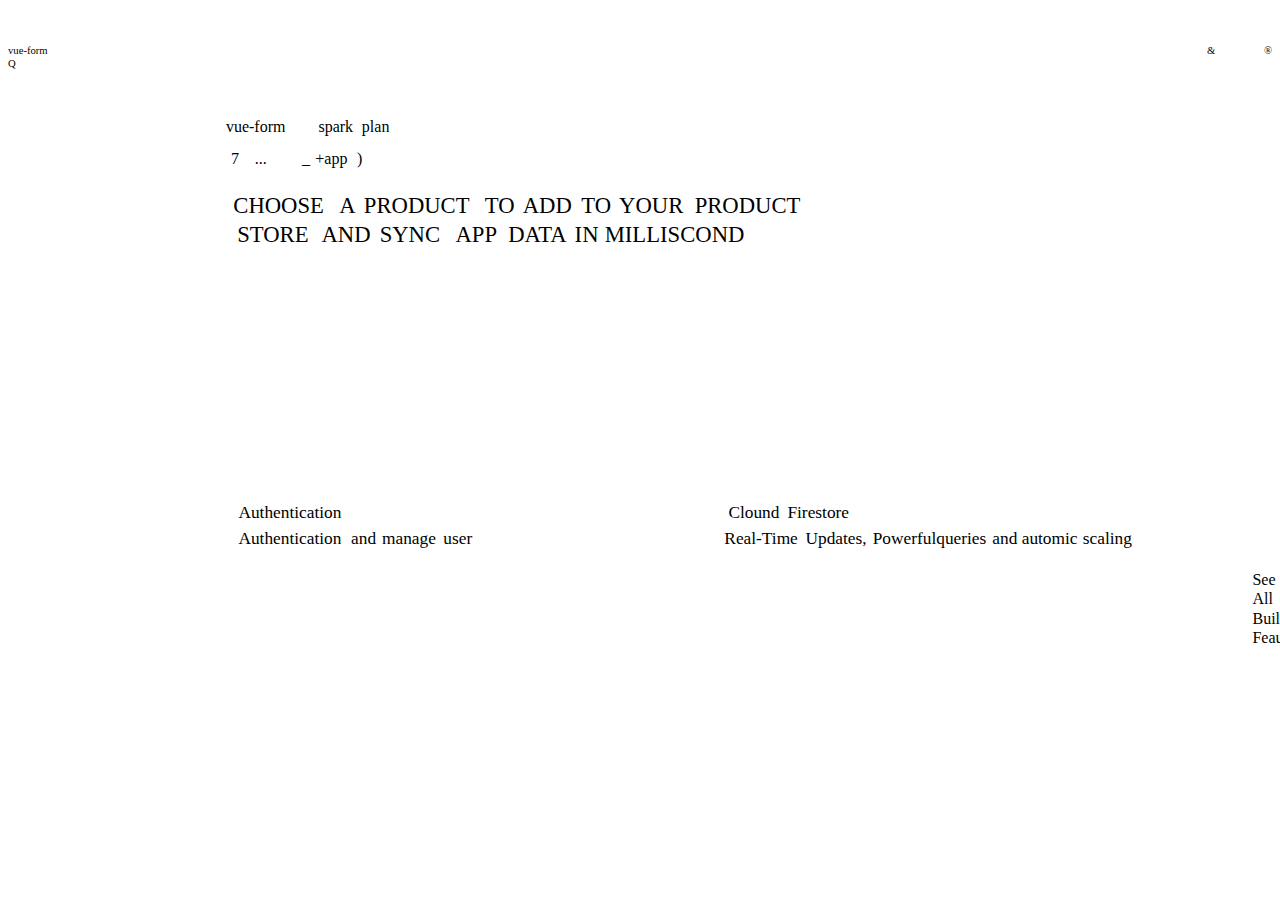
==== image preview.html @ 174f3f91 "Add files via upload" ====
<html><head><meta http-equiv="Content-Type" content="text/html; charset=utf-8" /><meta http-equiv="Content-Style-Type" content="text/css" /><meta name="generator" content="Aspose.Words for .NET 24.2.0" /><title></title><style type="text/css">body { font-family:'Times New Roman'; font-size:12pt }p { margin:0pt }</style></head><body><div><p style="margin-top:32.85pt; text-align:justify; line-height:9.75pt"><span style="font-family:Calibri; font-size:8pt">vue-form</span><span style="font-family:Calibri; font-size:8pt; letter-spacing:867.4pt"> </span><span style="font-family:Calibri; font-size:8pt">&amp;</span><span style="font-family:Calibri; font-size:8pt; letter-spacing:34.5pt"> </span><span style="font-family:Calibri; font-size:8pt">®</span><span style="font-family:Calibri; font-size:8pt; letter-spacing:35.9pt"> </span><span style="font-family:Calibri; font-size:8pt">Q</span></p><p style="margin-top:35.65pt; margin-left:163.45pt; text-align:justify; line-height:14.6pt"><span style="font-family:Calibri">vue-form</span><span style="font-family:Calibri; letter-spacing:21.75pt"> </span><span style="font-family:Calibri">spark</span><span style="font-family:Calibri; letter-spacing:3.55pt"> </span><span style="font-family:Calibri">plan</span></p><p style="margin-top:9.15pt; margin-left:167.3pt; text-align:justify; line-height:14.6pt"><span style="font-family:Calibri">7</span><span style="font-family:Calibri; letter-spacing:8.75pt"> </span><span style="font-family:Calibri">...</span><span style="font-family:Calibri; letter-spacing:23.5pt"> </span><span style="font-family:Calibri">_</span><span style="font-family:Calibri; letter-spacing:0.9pt"> </span><span style="font-family:Calibri">+app</span><span style="font-family:Calibri; letter-spacing:4.15pt"> </span><span style="font-family:Calibri">)</span></p><p style="margin-top:17.35pt; margin-left:168.95pt; text-align:justify; line-height:20.75pt"><span style="font-family:Calibri; font-size:17pt">CHOOSE</span><span style="font-family:Calibri; font-size:17pt; letter-spacing:7.25pt"> </span><span style="font-family:Calibri; font-size:17pt">A</span><span style="font-family:Calibri; font-size:17pt; letter-spacing:1.9pt"> </span><span style="font-family:Calibri; font-size:17pt">PRODUCT</span><span style="font-family:Calibri; font-size:17pt; letter-spacing:7.15pt"> </span><span style="font-family:Calibri; font-size:17pt">TO</span><span style="font-family:Calibri; font-size:17pt; letter-spacing:1.8pt"> </span><span style="font-family:Calibri; font-size:17pt">ADD</span><span style="font-family:Calibri; font-size:17pt; letter-spacing:2.85pt"> </span><span style="font-family:Calibri; font-size:17pt">TO</span><span style="font-family:Calibri; font-size:17pt; letter-spacing:1.8pt"> </span><span style="font-family:Calibri; font-size:17pt">YOUR</span><span style="font-family:Calibri; font-size:17pt; letter-spacing:4.25pt"> </span><span style="font-family:Calibri; font-size:17pt">PRODUCT</span></p><p style="margin-top:1.35pt; margin-left:171.85pt; text-align:justify; line-height:20.75pt"><span style="font-family:Calibri; font-size:17pt">STORE</span><span style="font-family:Calibri; font-size:17pt; letter-spacing:5.5pt"> </span><span style="font-family:Calibri; font-size:17pt">AND</span><span style="font-family:Calibri; font-size:17pt; letter-spacing:2.55pt"> </span><span style="font-family:Calibri; font-size:17pt">SYNC</span><span style="font-family:Calibri; font-size:17pt; letter-spacing:7.3pt"> </span><span style="font-family:Calibri; font-size:17pt">APP</span><span style="font-family:Calibri; font-size:17pt; letter-spacing:4.05pt"> </span><span style="font-family:Calibri; font-size:17pt">DATA</span><span style="font-family:Calibri; font-size:17pt; letter-spacing:1.65pt"> </span><span style="font-family:Calibri; font-size:17pt">IN</span><span style="font-family:Calibri; font-size:17pt; letter-spacing:0.35pt"> </span><span style="font-family:Calibri; font-size:17pt">MILLISCOND</span></p><p style="margin-top:189.7pt; margin-left:172.8pt; text-align:justify; line-height:15.85pt"><span style="font-family:Calibri; font-size:13pt">Authentication</span><span style="font-family:Calibri; font-size:13pt; letter-spacing:287pt"> </span><span style="font-family:Calibri; font-size:13pt">Clound</span><span style="font-family:Calibri; font-size:13pt; letter-spacing:2.75pt"> </span><span style="font-family:Calibri; font-size:13pt">Firestore</span></p><p style="margin-top:3.85pt; margin-left:172.8pt; text-align:justify; line-height:15.85pt"><span style="font-family:Calibri; font-size:13pt">Authentication</span><span style="font-family:Calibri; font-size:13pt; letter-spacing:4.05pt"> </span><span style="font-family:Calibri; font-size:13pt">and</span><span style="font-family:Calibri; font-size:13pt; letter-spacing:1.15pt"> </span><span style="font-family:Calibri; font-size:13pt">manage</span><span style="font-family:Calibri; font-size:13pt; letter-spacing:2.3pt"> </span><span style="font-family:Calibri; font-size:13pt">user</span><span style="font-family:Calibri; font-size:13pt; letter-spacing:185.85pt"> </span><span style="font-family:Calibri; font-size:13pt">Real-Time</span><span style="font-family:Calibri; font-size:13pt; letter-spacing:2.5pt"> </span><span style="font-family:Calibri; font-size:13pt">Updates,</span><span style="font-family:Calibri; font-size:13pt; letter-spacing:1.3pt"> </span><span style="font-family:Calibri; font-size:13pt">Powerfulqueries</span><span style="font-family:Calibri; font-size:13pt; letter-spacing:1.3pt"> </span><span style="font-family:Calibri; font-size:13pt">and automic</span><span style="font-family:Calibri; font-size:13pt; letter-spacing:0.75pt"> </span><span style="font-family:Calibri; font-size:13pt">scaling</span></p><p style="margin-top:15.6pt; margin-left:933.35pt; text-align:justify; line-height:14.6pt"><span style="font-family:Calibri">See</span><span style="font-family:Calibri; letter-spacing:3.6pt"> </span><span style="font-family:Calibri">All</span><span style="font-family:Calibri; letter-spacing:2.6pt"> </span><span style="font-family:Calibri">Build</span><span style="font-family:Calibri; letter-spacing:3.35pt"> </span><span style="font-family:Calibri">Feauture</span></p></div></body></html>
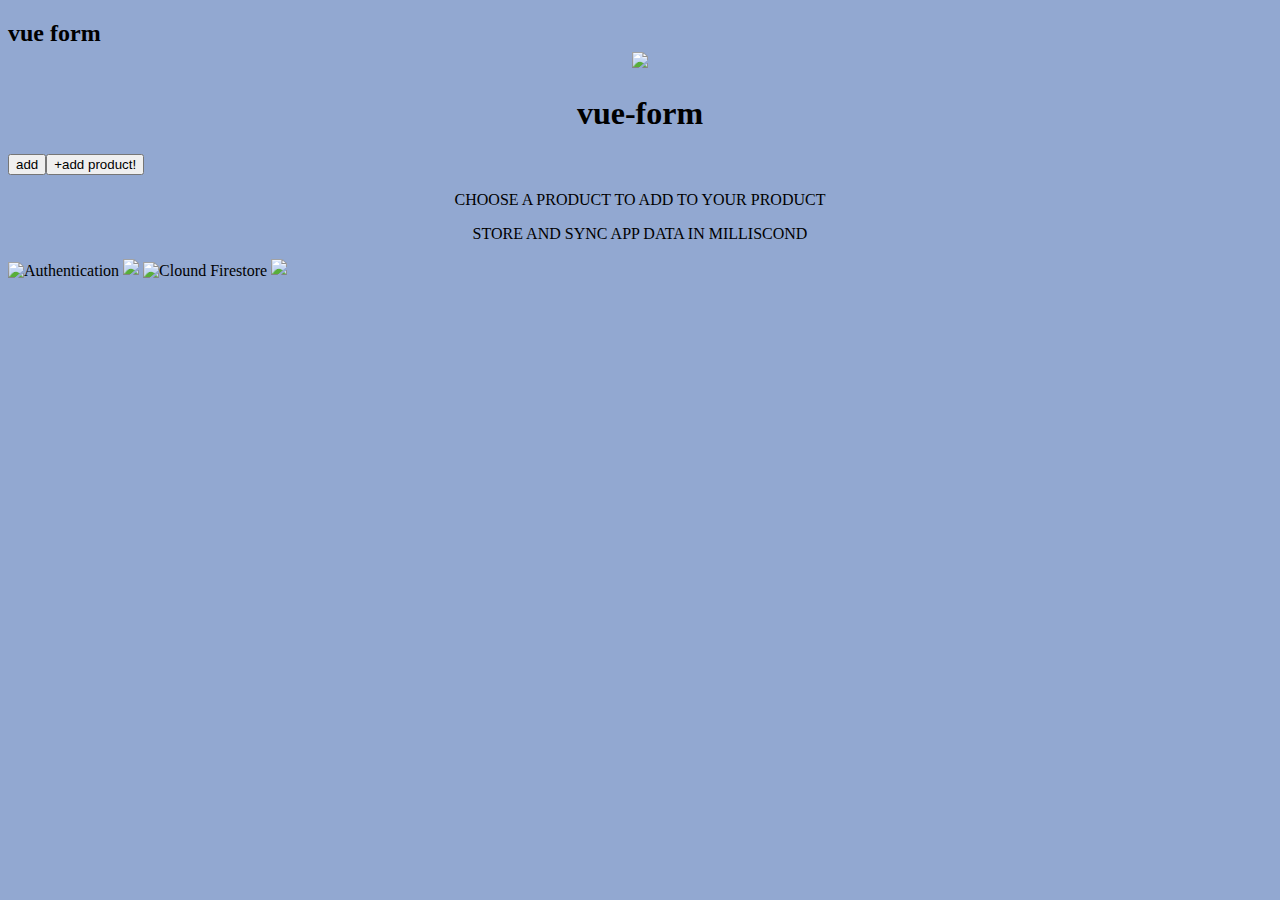
==== commit 5192175d: "Update image preview.html" ====
--- a/image preview.html
+++ b/image preview.html
@@ -1 +1,38 @@
-<html><head><meta http-equiv="Content-Type" content="text/html; charset=utf-8" /><meta http-equiv="Content-Style-Type" content="text/css" /><meta name="generator" content="Aspose.Words for .NET 24.2.0" /><title></title><style type="text/css">body { font-family:'Times New Roman'; font-size:12pt }p { margin:0pt }</style></head><body><div><p style="margin-top:32.85pt; text-align:justify; line-height:9.75pt"><span style="font-family:Calibri; font-size:8pt">vue-form</span><span style="font-family:Calibri; font-size:8pt; letter-spacing:867.4pt"> </span><span style="font-family:Calibri; font-size:8pt">&amp;</span><span style="font-family:Calibri; font-size:8pt; letter-spacing:34.5pt"> </span><span style="font-family:Calibri; font-size:8pt">®</span><span style="font-family:Calibri; font-size:8pt; letter-spacing:35.9pt"> </span><span style="font-family:Calibri; font-size:8pt">Q</span></p><p style="margin-top:35.65pt; margin-left:163.45pt; text-align:justify; line-height:14.6pt"><span style="font-family:Calibri">vue-form</span><span style="font-family:Calibri; letter-spacing:21.75pt"> </span><span style="font-family:Calibri">spark</span><span style="font-family:Calibri; letter-spacing:3.55pt"> </span><span style="font-family:Calibri">plan</span></p><p style="margin-top:9.15pt; margin-left:167.3pt; text-align:justify; line-height:14.6pt"><span style="font-family:Calibri">7</span><span style="font-family:Calibri; letter-spacing:8.75pt"> </span><span style="font-family:Calibri">...</span><span style="font-family:Calibri; letter-spacing:23.5pt"> </span><span style="font-family:Calibri">_</span><span style="font-family:Calibri; letter-spacing:0.9pt"> </span><span style="font-family:Calibri">+app</span><span style="font-family:Calibri; letter-spacing:4.15pt"> </span><span style="font-family:Calibri">)</span></p><p style="margin-top:17.35pt; margin-left:168.95pt; text-align:justify; line-height:20.75pt"><span style="font-family:Calibri; font-size:17pt">CHOOSE</span><span style="font-family:Calibri; font-size:17pt; letter-spacing:7.25pt"> </span><span style="font-family:Calibri; font-size:17pt">A</span><span style="font-family:Calibri; font-size:17pt; letter-spacing:1.9pt"> </span><span style="font-family:Calibri; font-size:17pt">PRODUCT</span><span style="font-family:Calibri; font-size:17pt; letter-spacing:7.15pt"> </span><span style="font-family:Calibri; font-size:17pt">TO</span><span style="font-family:Calibri; font-size:17pt; letter-spacing:1.8pt"> </span><span style="font-family:Calibri; font-size:17pt">ADD</span><span style="font-family:Calibri; font-size:17pt; letter-spacing:2.85pt"> </span><span style="font-family:Calibri; font-size:17pt">TO</span><span style="font-family:Calibri; font-size:17pt; letter-spacing:1.8pt"> </span><span style="font-family:Calibri; font-size:17pt">YOUR</span><span style="font-family:Calibri; font-size:17pt; letter-spacing:4.25pt"> </span><span style="font-family:Calibri; font-size:17pt">PRODUCT</span></p><p style="margin-top:1.35pt; margin-left:171.85pt; text-align:justify; line-height:20.75pt"><span style="font-family:Calibri; font-size:17pt">STORE</span><span style="font-family:Calibri; font-size:17pt; letter-spacing:5.5pt"> </span><span style="font-family:Calibri; font-size:17pt">AND</span><span style="font-family:Calibri; font-size:17pt; letter-spacing:2.55pt"> </span><span style="font-family:Calibri; font-size:17pt">SYNC</span><span style="font-family:Calibri; font-size:17pt; letter-spacing:7.3pt"> </span><span style="font-family:Calibri; font-size:17pt">APP</span><span style="font-family:Calibri; font-size:17pt; letter-spacing:4.05pt"> </span><span style="font-family:Calibri; font-size:17pt">DATA</span><span style="font-family:Calibri; font-size:17pt; letter-spacing:1.65pt"> </span><span style="font-family:Calibri; font-size:17pt">IN</span><span style="font-family:Calibri; font-size:17pt; letter-spacing:0.35pt"> </span><span style="font-family:Calibri; font-size:17pt">MILLISCOND</span></p><p style="margin-top:189.7pt; margin-left:172.8pt; text-align:justify; line-height:15.85pt"><span style="font-family:Calibri; font-size:13pt">Authentication</span><span style="font-family:Calibri; font-size:13pt; letter-spacing:287pt"> </span><span style="font-family:Calibri; font-size:13pt">Clound</span><span style="font-family:Calibri; font-size:13pt; letter-spacing:2.75pt"> </span><span style="font-family:Calibri; font-size:13pt">Firestore</span></p><p style="margin-top:3.85pt; margin-left:172.8pt; text-align:justify; line-height:15.85pt"><span style="font-family:Calibri; font-size:13pt">Authentication</span><span style="font-family:Calibri; font-size:13pt; letter-spacing:4.05pt"> </span><span style="font-family:Calibri; font-size:13pt">and</span><span style="font-family:Calibri; font-size:13pt; letter-spacing:1.15pt"> </span><span style="font-family:Calibri; font-size:13pt">manage</span><span style="font-family:Calibri; font-size:13pt; letter-spacing:2.3pt"> </span><span style="font-family:Calibri; font-size:13pt">user</span><span style="font-family:Calibri; font-size:13pt; letter-spacing:185.85pt"> </span><span style="font-family:Calibri; font-size:13pt">Real-Time</span><span style="font-family:Calibri; font-size:13pt; letter-spacing:2.5pt"> </span><span style="font-family:Calibri; font-size:13pt">Updates,</span><span style="font-family:Calibri; font-size:13pt; letter-spacing:1.3pt"> </span><span style="font-family:Calibri; font-size:13pt">Powerfulqueries</span><span style="font-family:Calibri; font-size:13pt; letter-spacing:1.3pt"> </span><span style="font-family:Calibri; font-size:13pt">and automic</span><span style="font-family:Calibri; font-size:13pt; letter-spacing:0.75pt"> </span><span style="font-family:Calibri; font-size:13pt">scaling</span></p><p style="margin-top:15.6pt; margin-left:933.35pt; text-align:justify; line-height:14.6pt"><span style="font-family:Calibri">See</span><span style="font-family:Calibri; letter-spacing:3.6pt"> </span><span style="font-family:Calibri">All</span><span style="font-family:Calibri; letter-spacing:2.6pt"> </span><span style="font-family:Calibri">Build</span><span style="font-family:Calibri; letter-spacing:3.35pt"> </span><span style="font-family:Calibri">Feauture</span></p></div></body></html>+<!DOCTYPE html>
+<html>
+<head>
+<title>ui design </title>
+</head>
+<body>
+
+<h2>vue form    <div class="right"> <img class="vector" src="img/image.jpg" /></h2>
+
+
+<style>
+h1 {text-align: center;}
+p {text-align: center;}
+div {text-align: center;}
+body {
+  background-color: #92a8d1;
+}
+</style>
+
+
+
+<h1>vue-form</h1> <button type="button" onclick="alert('Hello world!')">add  </button><button type="button" onclick="alert('Hello world!')">+add product! </button>
+<p class="text-wrapper">CHOOSE A PRODUCT TO ADD TO YOUR PRODUCT</p>
+    <p class="text-wrapper-2">STORE AND SYNC APP DATA IN MILLISCOND</p>
+
+
+
+<img src="" alt="Authentication" class="up" align= "center">
+ <img class="vector" src="img/image.jpg" />
+ 
+ <img src="paris.jpg" alt="Clound Firestore" class="up" align= "center">
+ <img class="vector" src="img/image.jpg" />
+    
+          
+              <div class="rectangle"></div>
+
+</body>
+</html>
